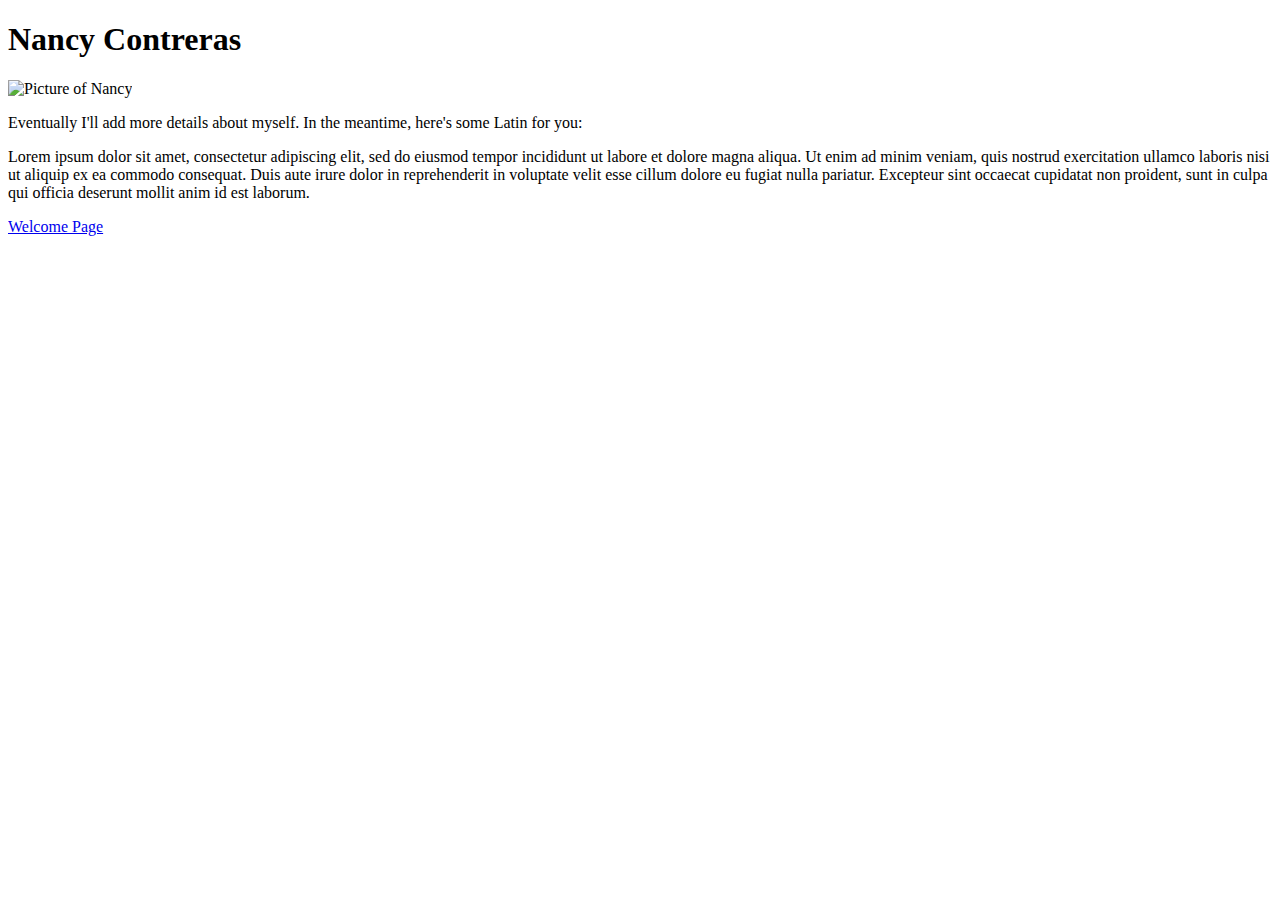
==== author.html @ e802bc56 "tx file from wk1" ====
<!doctype html>
<html>
	<head>
		<meta charset="UTF-8">
		<title>About the Author</title>
	</head>

	<body>
		<h1>Nancy Contreras</h1>

		<p>
			<img src="NContreras_Picture.jpg" alt="Picture of Nancy" style="height: 300px; width: auto;"></p>

		<p>Eventually I'll add more details about myself. In the meantime, here's some Latin for you:</p>

		<p>Lorem ipsum dolor sit amet, consectetur adipiscing elit, sed do eiusmod tempor incididunt ut labore et dolore magna aliqua. Ut enim ad minim veniam, quis nostrud exercitation ullamco laboris nisi ut aliquip ex ea commodo consequat. Duis aute irure dolor in reprehenderit in voluptate velit esse cillum dolore eu fugiat nulla pariatur. Excepteur sint occaecat cupidatat non proident, sunt in culpa qui officia deserunt mollit anim id est laborum.</p>

		<footer>
			<nav>
				<a href="index.html">Welcome Page</a>
			</nav>
		</footer>
	</body>
</html>
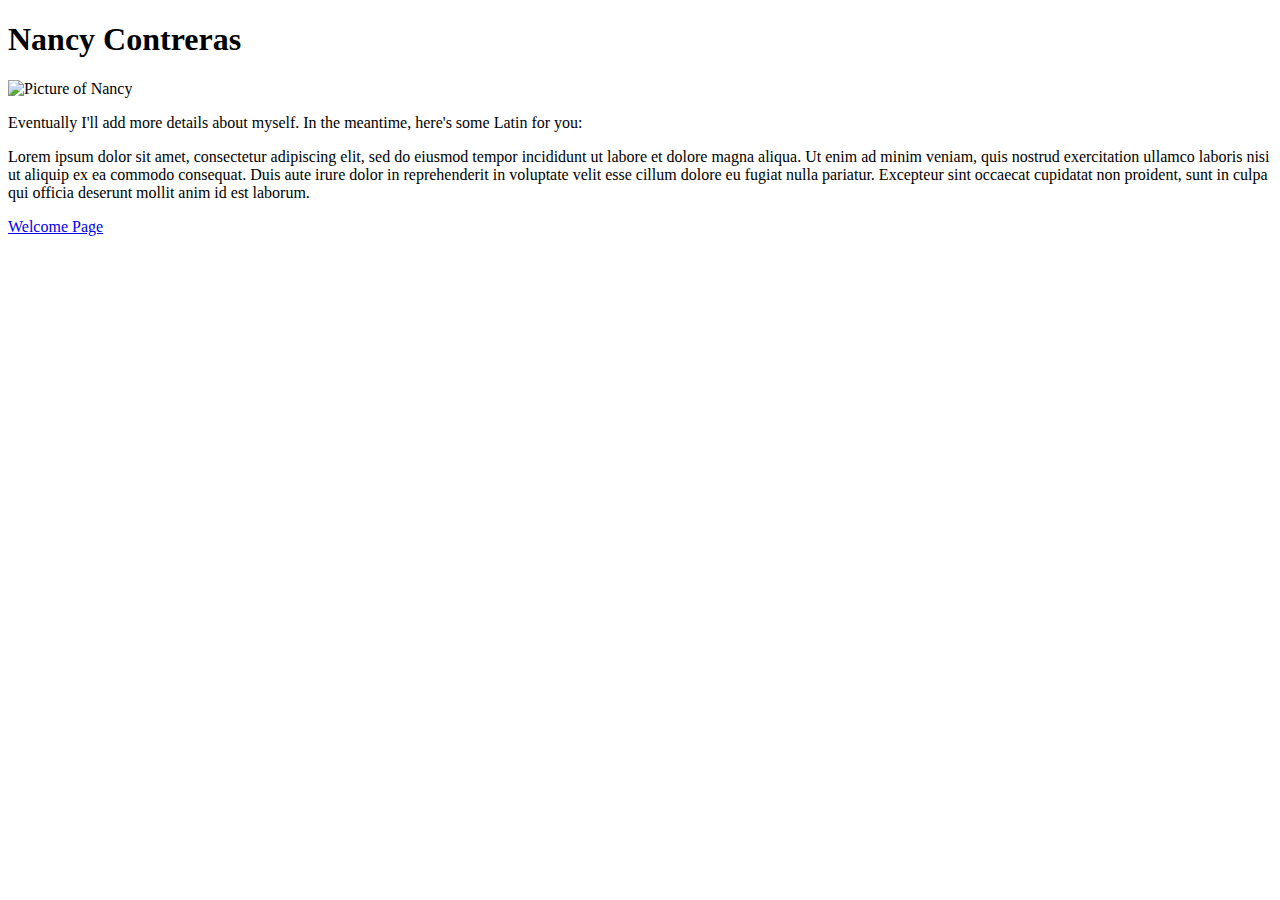
==== commit e0b418f8: "updated htlm tab" ====
--- a/author.html
+++ b/author.html
@@ -1,5 +1,5 @@
 <!doctype html>
-<html>
+<html lang="en">
 	<head>
 		<meta charset="UTF-8">
 		<title>About the Author</title>
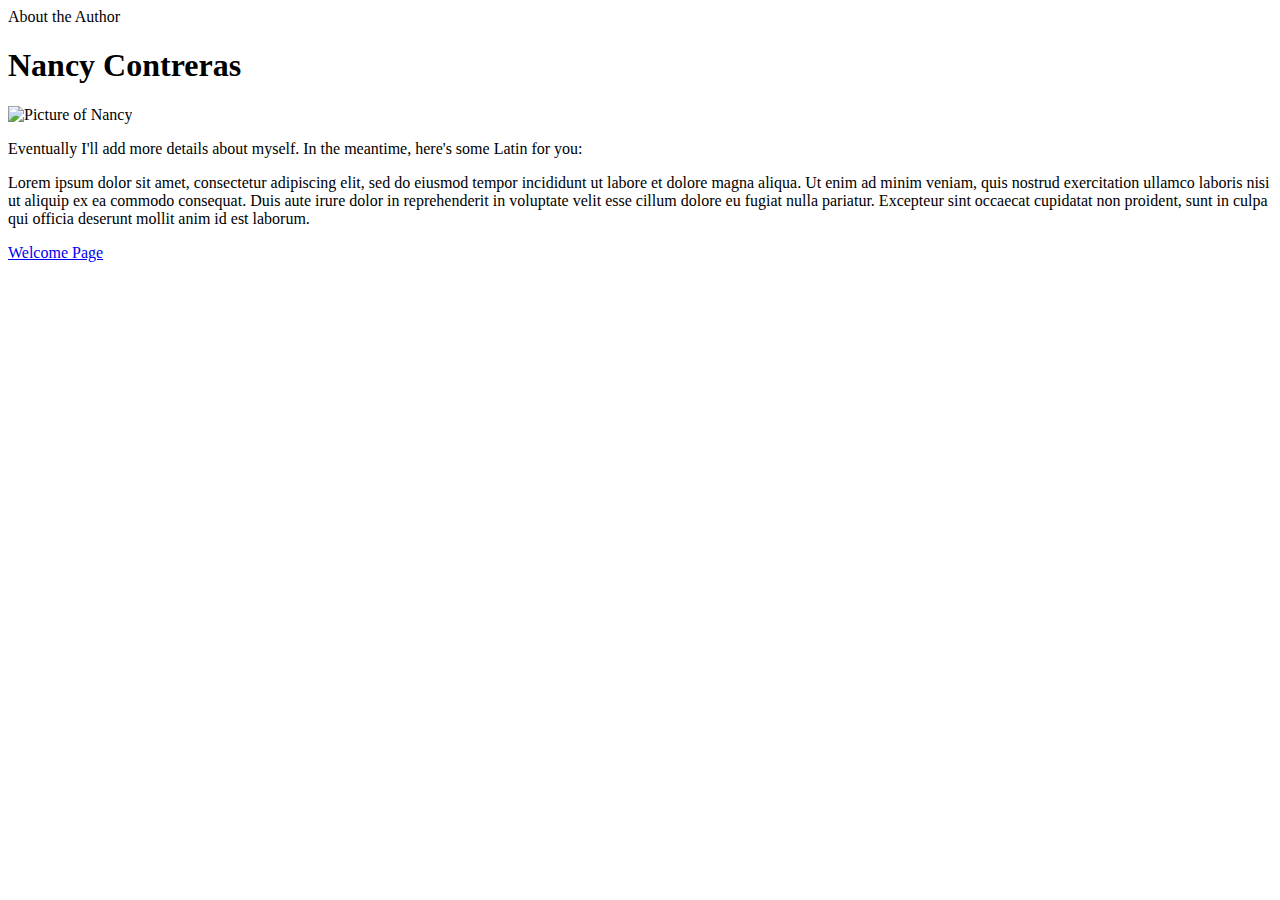
==== commit 1dedda99: "added navbar" ====
--- a/author.html
+++ b/author.html
@@ -1,11 +1,19 @@
 <!doctype html>
 <html lang="en">
 	<head>
+		<title>About the Author</title>
 		<meta charset="UTF-8">
-		<title>About the Author</title>
+		<meta name="viewport" content="width=device-width, initial-scale=1, shrink-to-fit=no">
+		<link rel="stylesheet" href="https://maxcdn.bootstrapcdn.com/bootstrap/4.0.0-beta.2/css/bootstrap.min.css" integrity="sha384-PsH8R72JQ3SOdhVi3uxftmaW6Vc51MKb0q5P2rRUpPvrszuE4W1povHYgTpBfshb" crossorigin="anonymous">
 	</head>
 
 	<body>
+		<nav class="navbar navbar-dark bg-dark">
+		  <span class="navbar-text">
+		    About the Author
+		  </span>
+		</nav>
+		
 		<h1>Nancy Contreras</h1>
 
 		<p>
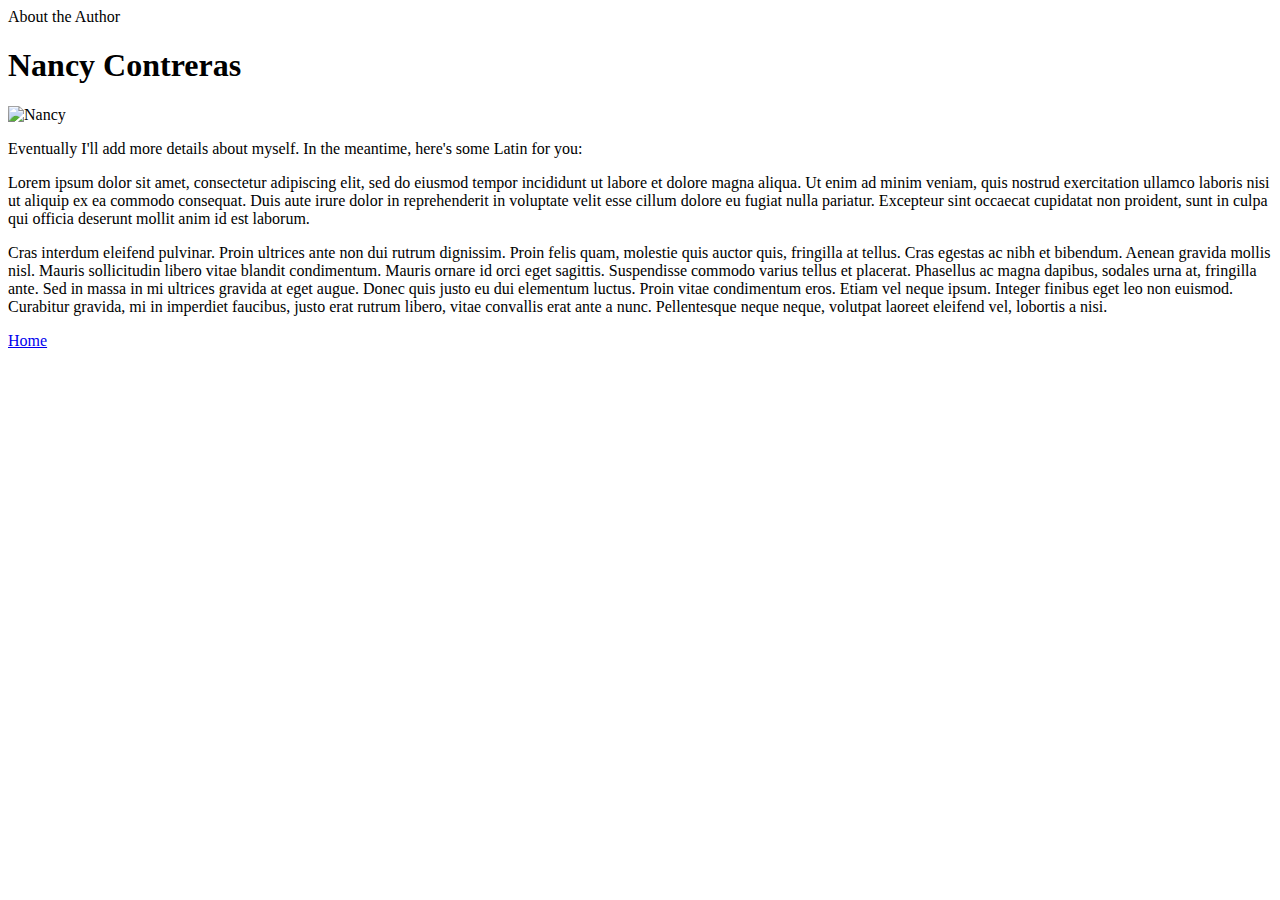
==== commit ad2d3730: "added grid to body & created footer" ====
--- a/author.html
+++ b/author.html
@@ -14,19 +14,40 @@
 		  </span>
 		</nav>
 		
-		<h1>Nancy Contreras</h1>
+		<main>
+			<div class="col-sm-8">
+				<h1>Nancy Contreras</h1>
+			</div>
 
-		<p>
-			<img src="NContreras_Picture.jpg" alt="Picture of Nancy" style="height: 300px; width: auto;"></p>
+			<div class="card">
+		        <img src="NContreras_Picture.jpg" class="rounded mx-auto d-block" alt="Nancy" style="height: 300px; width: auto;">
+		    </div>
 
-		<p>Eventually I'll add more details about myself. In the meantime, here's some Latin for you:</p>
+			<div class="row">
+				<div class="col-sm-4">
+					<p>Eventually I'll add more details about myself. In the meantime, here's some Latin for you:</p>
+				</div>
+			</div>	
 
-		<p>Lorem ipsum dolor sit amet, consectetur adipiscing elit, sed do eiusmod tempor incididunt ut labore et dolore magna aliqua. Ut enim ad minim veniam, quis nostrud exercitation ullamco laboris nisi ut aliquip ex ea commodo consequat. Duis aute irure dolor in reprehenderit in voluptate velit esse cillum dolore eu fugiat nulla pariatur. Excepteur sint occaecat cupidatat non proident, sunt in culpa qui officia deserunt mollit anim id est laborum.</p>
+			<div class="row">
+				<div class="col-sm-8">
+			  		<p>Lorem ipsum dolor sit amet, consectetur adipiscing elit, sed do eiusmod tempor incididunt ut labore et dolore magna aliqua. Ut enim ad minim veniam, quis nostrud exercitation ullamco laboris nisi ut aliquip ex ea commodo consequat. Duis aute irure dolor in reprehenderit in voluptate velit esse cillum dolore eu fugiat nulla pariatur. Excepteur sint occaecat cupidatat non proident, sunt in culpa qui officia deserunt mollit anim id est laborum.</p>
+			  	</div>
+			 </div>
 
-		<footer>
-			<nav>
-				<a href="index.html">Welcome Page</a>
-			</nav>
-		</footer>
+			<div class="row">
+				<div class="col-sm-8">
+			  		<p>Cras interdum eleifend pulvinar. Proin ultrices ante non dui rutrum dignissim. Proin felis quam, molestie quis auctor quis, fringilla at tellus. Cras egestas ac nibh et bibendum. Aenean gravida mollis nisl. Mauris sollicitudin libero vitae blandit condimentum. Mauris ornare id orci eget sagittis. Suspendisse commodo varius tellus et placerat. Phasellus ac magna dapibus, sodales urna at, fringilla ante. Sed in massa in mi ultrices gravida at eget augue. Donec quis justo eu dui elementum luctus. Proin vitae condimentum eros. Etiam vel neque ipsum. Integer finibus eget leo non euismod. Curabitur gravida, mi in imperdiet faucibus, justo erat rutrum libero, vitae convallis erat ante a nunc. Pellentesque neque neque, volutpat laoreet eleifend vel, lobortis a nisi.</p>
+			  	</div>
+			 </div>
+		</main>
+
+		<footer class="text-muted">
+		    <div class="container">
+		        <p class="float-right">
+		        	<a href="index.html">Home</a>
+		        </p>
+	    	</div>
+	    </footer>
 	</body>
 </html>